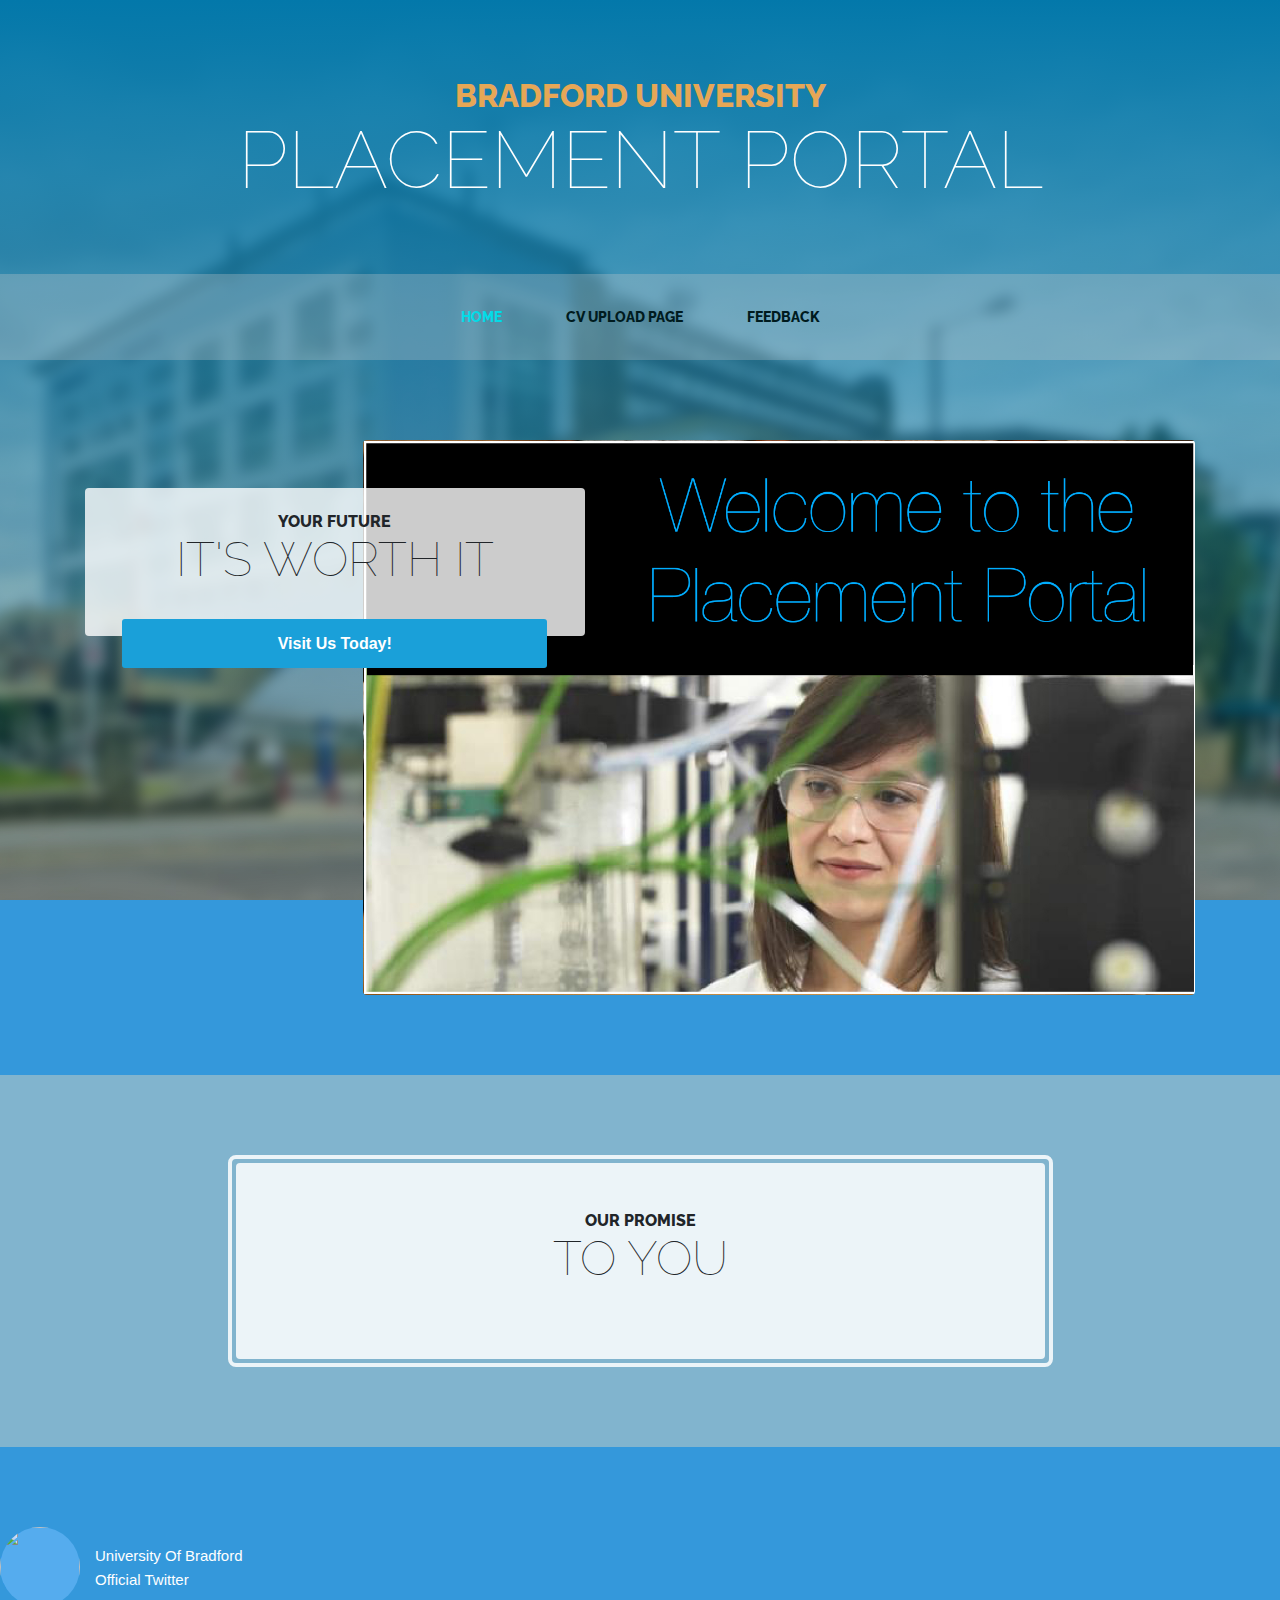
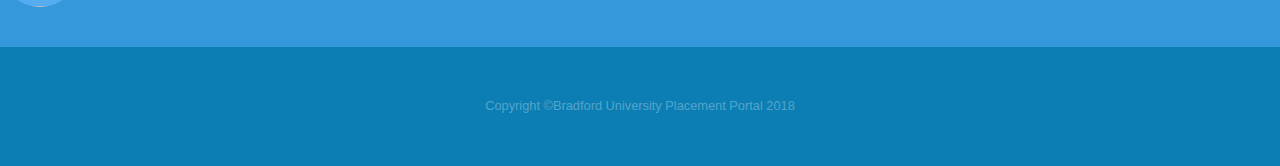
==== Software/index.html @ bdb888c3 "Main Site" ====
<!DOCTYPE html>
<html lang="en">

  <head>

    <meta charset="utf-8">
    <meta name="viewport" content="width=device-width, initial-scale=1, shrink-to-fit=no">
    <meta name="description" content="">
    <meta name="author" content="">

    <title>Bradford University - Placement Portal</title>

    <!-- Bootstrap core CSS -->
    <link href="vendor/bootstrap/css/bootstrap.min.css" rel="stylesheet">

    <!-- Custom fonts for this template -->
    <link href="https://fonts.googleapis.com/css?family=Raleway:100,100i,200,200i,300,300i,400,400i,500,500i,600,600i,700,700i,800,800i,900,900i" rel="stylesheet">
    <link href="https://fonts.googleapis.com/css?family=Lora:400,400i,700,700i" rel="stylesheet">

    <!-- Custom styles for this template -->
    <link href="css/business-casual.css" rel="stylesheet">

  </head>

  <body>

    <h1 class="site-heading text-center text-white d-none d-lg-block">
      <span class="site-heading-upper text-primary mb-3">Bradford University</span>
      <span class="site-heading-lower">Placement Portal</span>
    </h1>

    <!-- Navigation -->
    <nav class="navbar navbar-expand-lg navbar-dark py-lg-4" id="mainNav">
      <div class="container">
        <a class="navbar-brand text-uppercase text-expanded font-weight-bold d-lg-none" href="#">Start Bootstrap</a>
        <button class="navbar-toggler" type="button" data-toggle="collapse" data-target="#navbarResponsive" aria-controls="navbarResponsive" aria-expanded="false" aria-label="Toggle navigation">
          <span class="navbar-toggler-icon"></span>
        </button>
        <div class="collapse navbar-collapse" id="navbarResponsive">
          <ul class="navbar-nav mx-auto">
            <li class="nav-item active px-lg-4">
              <a class="nav-link text-uppercase text-expanded" href="index.html">Home
                <span class="sr-only">(current)</span>
              </a>
            </li>
            <li class="nav-item px-lg-4">
              <a class="nav-link text-uppercase text-expanded" href="cvupload.html">CV Upload Page</a>
            </li>
            <li class="nav-item px-lg-4">
              <a class="nav-link text-uppercase text-expanded" href="feedback.html">Feedback</a>
            </li>
          </ul>
        </div>
      </div>
      </nav>
      
    <section class="page-section clearfix">
      <div class="container">
        <div class="intro">
          <img class="intro-img img-fluid mb-3 mb-lg-0 rounded" src="img/Menu.jpg" alt="">
          <div class="intro-text left-0 text-center bg-faded p-4 rounded">
            <h2 class="section-heading mb-4">
              <span class="section-heading-upper">Your Future</span>
              <span class="section-heading-lower">It's Worth it</span>
            </h2>
            <p class="mb-3"> 
            </p>
              
            <div class="intro-button mx-auto">
              <a class="btn btn-primary btn-xl" href="https://www.bradford.ac.uk/external/">Visit Us Today!</a>
            </div>
          </div>
        </div>
      </div>
    </section>

    <section class="page-section cta">
      <div class="container">
        <div class="row">
          <div class="col-xl-9 mx-auto">
            <div class="cta-inner text-center rounded">
              <h2 class="section-heading mb-4">
                <span class="section-heading-upper">Our Promise</span>
                <span class="section-heading-lower">To You</span>
              </h2>
              <p class="mb-0"></p>
            </div>
          </div>
        </div>
      </div>
    </section>
     <!-- twitter -->
<figure class="fir-image-figure">

  <a class="fir-imageover" rel="noopener" target="_blank" href="https://twitter.com/UniofBradford">
    <img class="fir-author-image fir-clickcircle" src="https://pbs.twimg.com/profile_images/880023407605280769/NgvZtaF5_400x400.jpg" alt="David East - Author">
    <div class="fir-imageover-color"></div>
    <img class="fir-imageover-image fir-clickcircle" src="https://fir-rollup.firebaseapp.com/twitter-logo.png" />
  </a>

  <figcaption>
    <div class="fig-author-figure-title">University Of Bradford</div>
    <div class="fig-author-figure-title">Official Twitter</div>
  </figcaption>
</figure>
    <footer class="footer text-faded text-center py-5">
      <div class="container">
        <p class="m-0 small">Copyright &copy;Bradford University Placement Portal 2018</p>
      </div>
    </footer>

    <!-- Bootstrap core JavaScript -->
    <script src="vendor/jquery/jquery.min.js"></script>
    <script src="vendor/bootstrap/js/bootstrap.bundle.min.js"></script>
      

  </body>

</html>
---- Software/css/business-casual.css ----
body {
  font-family: 'Lora';
  background: linear-gradient(rgba(3, 120, 170, 1), rgba(2, 60, 85, 0.1)), url("../img/bg.jpg");
  background-attachment: fixed;
  background-position: center;
  background-size: cover;
}

h1,
h2,
h3,
h4,
h5,
h6 {
  font-family: 'Raleway';
}

p {
  line-height: 1.75;
}

.text-faded {
  color: rgba(255, 255, 255, 0.3);
}

.site-heading {
  margin-top: 5rem;
  margin-bottom: 5rem;
  text-transform: uppercase;
  line-height: 1;
  font-family: 'Raleway';
  color: rgba(255, 255, 255, 1);

}

.site-heading .site-heading-upper {
  display: block;
  font-size: 2rem;
  font-weight: 800;
      color: rgba(255, 255, 255, 1);

}

.site-heading .site-heading-lower {
  font-size: 5rem;
  font-weight: 100;
  line-height: 4rem;
}

.page-section {
  margin-top: 5rem;
  margin-bottom: 5rem;
}

.section-heading {
  text-transform: uppercase;
}

.section-heading .section-heading-upper {
  display: block;
  font-size: 1rem;
  font-weight: 800;
}

.section-heading .section-heading-lower {
  display: block;
  font-size: 3rem;
  font-weight: 100;
}

.bg-faded {
  background-color: rgba(255, 255, 255, 0.8);
}

#mainNav {
  background-color: rgba(204, 204, 204, 0.3);
  font-family: 'Raleway';
}

#mainNav .navbar-brand {
  color: #84F2FF;
}

#mainNav .navbar-nav .nav-item .nav-link {
  color: rgba(0, 27, 30,1);
  font-weight: 800;
}

#mainNav .navbar-nav .nav-item.active .nav-link {
  color: #03DBE7;
}

@media (min-width: 992px) {
  #mainNav .navbar-nav .nav-item .nav-link {
    font-size: 0.9rem;
  }
  #mainNav .navbar-nav .nav-item .nav-link:hover {
    color: rgba(255, 255, 255, 1);
  }
  #mainNav .navbar-nav .nav-item.active .nav-link:hover {
    color: #00c5ff;
  }
}

.btn-xl {
  font-weight: 700;
  font-size: 0.8rem;
  padding-top: 1.5rem;
  padding-bottom: 1.5rem;
  padding-left: 2rem;
  padding-right: 2rem;
}

.intro {
  position: relative;
}

@media (min-width: 992px) {
  .intro .intro-img {
    width: 75%;
    float: right;
  }
  .intro .intro-text {
    left: 0;
    width: 60%;
    margin-top: 3rem;
    position: absolute;
  }
  .intro .intro-text .intro-button {
    width: 100%;
    left: 0;
    position: absolute;
    bottom: -2rem;
  }
}

@media (min-width: 1200px) {
  .intro .intro-text {
    width: 45%;
  }
}

.cta {
  padding-top: 5rem;
  padding-bottom: 5rem;
  background-color: rgba(205, 207, 193, 0.5);
}

.cta .cta-inner {
  position: relative;
  padding: 3rem;
  margin: 0.5rem;
  background-color: rgba(255, 255, 255, 0.85);
}

.cta .cta-inner:before {
  border-radius: 0.5rem;
  content: '';
  position: absolute;
  top: -0.5rem;
  bottom: -0.5rem;
  left: -0.5rem;
  right: -0.5rem;
  border: 0.25rem solid rgba(255, 255, 255, 0.85);
}

@media (min-width: 992px) {
  .about-heading .about-heading-img {
    position: relative;
    z-index: 0;
  }
  .about-heading .about-heading-content {
    margin-top: -5rem;
    position: relative;
    z-index: 1;
  }
}

@media (min-width: 992px) {
  .product-item .product-item-title {
    position: relative;
    z-index: 1;
    margin-bottom: -3rem;
  }
  .product-item .product-item-img {
    position: relative;
    z-index: 0;
    max-width: 60vw;
  }
  .product-item .product-item-description {
    position: relative;
    z-index: 1;
    margin-top: -3rem;
    max-width: 50vw;
  }
}

.list-hours {
  font-size: 0.9rem;
}

.list-hours .list-hours-item {
  border-bottom: 1px solid rgba(205, 207, 193, 0.5);
  padding-bottom: .25rem;
  margin-bottom: 1rem;
  font-style: italic;
}

.list-hours .list-hours-item.today {
  font-weight: bold;
  color: #e6a756;
}

@media (min-width: 992px) {
  .list-hours {
    width: 50%;
    font-size: 1.1rem;
  }
}

.address strong {
  font-size: 1.2rem;
}

.footer {
  background-color: rgba(3, 120, 170, 0.8);
}

.text-primary {
  color: #e6a756 !important;
}

.bg-primary {
  background-color: #e6a756 !important;
}

.btn {
  box-shadow: 0px 3px 3px 0px rgba(33, 37, 41, 0.1);
}

.btn-primary {
  background-color: #e6a756;
  border-color: #e6a756;
}

.btn-primary:hover, .btn-primary:focus, .btn-primary:active {
  background-color: #df902a;
  border-color: #df902a;
}

.font-weight-light {
  font-weight: 100 !important;
}

/* This is the CV Upload Box CSS*/

* {
box-sizing: border-box;
}

*:focus {
	outline: none;
}
body {
font-family: Arial;
background-color: #3498DB;
}
.upload {
margin: 20px auto;
width: 480px;
}
.upload-screen {
background-color: #FFF;
padding: 20px;
border-radius: 5px;
margin-top: 100px;
}
.upload-title {  /*this is the tittle "CV Upload"*/
text-align: center;
color: #1aa0d9;
margin-bottom: 30px;
}

.upload-form {
text-align: center;
}
.control-group {
margin-bottom: 10px;
}

input {
text-align: center;
background-color: #ECF0F1;
border: 2px solid transparent;
border-radius: 3px;
font-size: 16px;
font-weight: 200;
padding: 10px 0;
width: 425px;
transition: border .5s;
}

input:focus {
border: 2px solid #3498DB;
box-shadow: none;
}

.btn {
  border: 2px solid transparent;
  background: #1aa0d9;
  color: #ffffff;
  font-size: 16px;
  line-height: 25px;
  padding: 10px 0;
  text-decoration: none;
  text-shadow: none;
  border-radius: 3px;
  box-shadow: none;
  transition: 0.25s;
  display: block;
  width: 425px;
  margin: 0 auto;
}

.btn:hover {
  background-color: #2980B9;
}
.btn2 {
  border: 2px solid transparent;
  background: #1aa0d9;
  color: #ffffff;
  font-size: 16px;
  line-height: 25px;
  padding: 10px 0;
  text-decoration: none;
  text-shadow: none;
  border-radius: 3px;
  box-shadow: none;
  transition: 0.25s;
  display: block;
  width: 425px;
  margin: 0 auto;
  margin-bottom: 10px;
}

.btn2:hover {
  background-color: #2980B9;
}

.upload-link {
  font-size: 12px;
  color: #444;
  display: block;
	margin-top: 12px;
}
.alert {
  -moz-box-sizing: border-box;
  box-sizing: border-box;
  padding: 4px 20px 4px 20px;
  font-size: 13px;
  line-height: 20px;
  margin-bottom: 20px;
  text-shadow: none;
  position: relative;
  background-color: #272e3b;
  color: rgba(255, 255, 255, 0.7);
  border: 1px solid #000;
  box-shadow: 0 0 0 1px #363d49 inset, 0 5px 10px rgba(0, 0, 0, 0.75);
}
.alert-error {
  color: #f00;
  background-color: #360e10;
  box-shadow: 0 0 0 1px #551e21 inset, 0 5px 10px rgba(0, 0, 0, 0.75);
}
.alert:empty{
    display: none;
}
.alert-success {
  color: #21ec0c;
  background-color: #15360e;
  box-shadow: 0 0 0 1px #2a551e inset, 0 5px 10px rgba(0, 0, 0, 0.75);
}

/* Twitter CSS*/

:root {
  --fir-font-article: "adobe-garamond-pro", "Times New Roman", Times;
  --fir-font-header: "foco", Helvetica;
  --fir-blue-twitter-alpha: rgba(85,172,238, 1);
  --fir-color-grey: rgba(255,255,255, 1);
}
.fir-clickcircle {
  height: 80px;
  width: 80px;
  border-radius: 100px;
  cursor: pointer;
}

.fir-image-figure {
  margin: 20;
  display: flex;
  align-items: center;
  margin-bottom: 40px;
  position: relative;
  text-decoration: none;
}

.fir-image-figure .caption, .fir-image-figure figcaption {
  padding-left: 15px;
}

html.wf-active .fir-image-figure .fig-author-figure-title {
  font-family: var(--fir-font-header);
  font-size: 16px;
}

.fir-image-figure .fig-author-figure-title {
  color: var(--fir-color-grey);
  font-family: "HelveticaNeue-Light", "Helvetica Neue Light", "Helvetica Neue", Helvetica, Arial, "Lucida Grande", sans-serif;
  font-weight: 400;
  font-size: 15px;
  margin-top: 2px;
}

.fir-imageover {
  position: relative;
  display: flex;
}

.fir-imageover-color {
  height: 80px;
  width: 80px;
  position: absolute;
  background: var(--fir-blue-twitter-alpha);
  background-image: none;
  border-radius: 100px;
  cursor: pointer;
  transition: background .3s ease-in-out;
  animation: fadeInFadeOut 2s infinite;
  top: 0;
  left: 0;
}

.fir-imageover-image {
  position: absolute;
  top: 0;
  left: 0;
  animation: fadeInFadeOut 2s infinite;
}

@keyframes fadeInFadeOut {
  0%   { opacity:1; }
  50%  { opacity:0; }
  100% { opacity:1; }
}
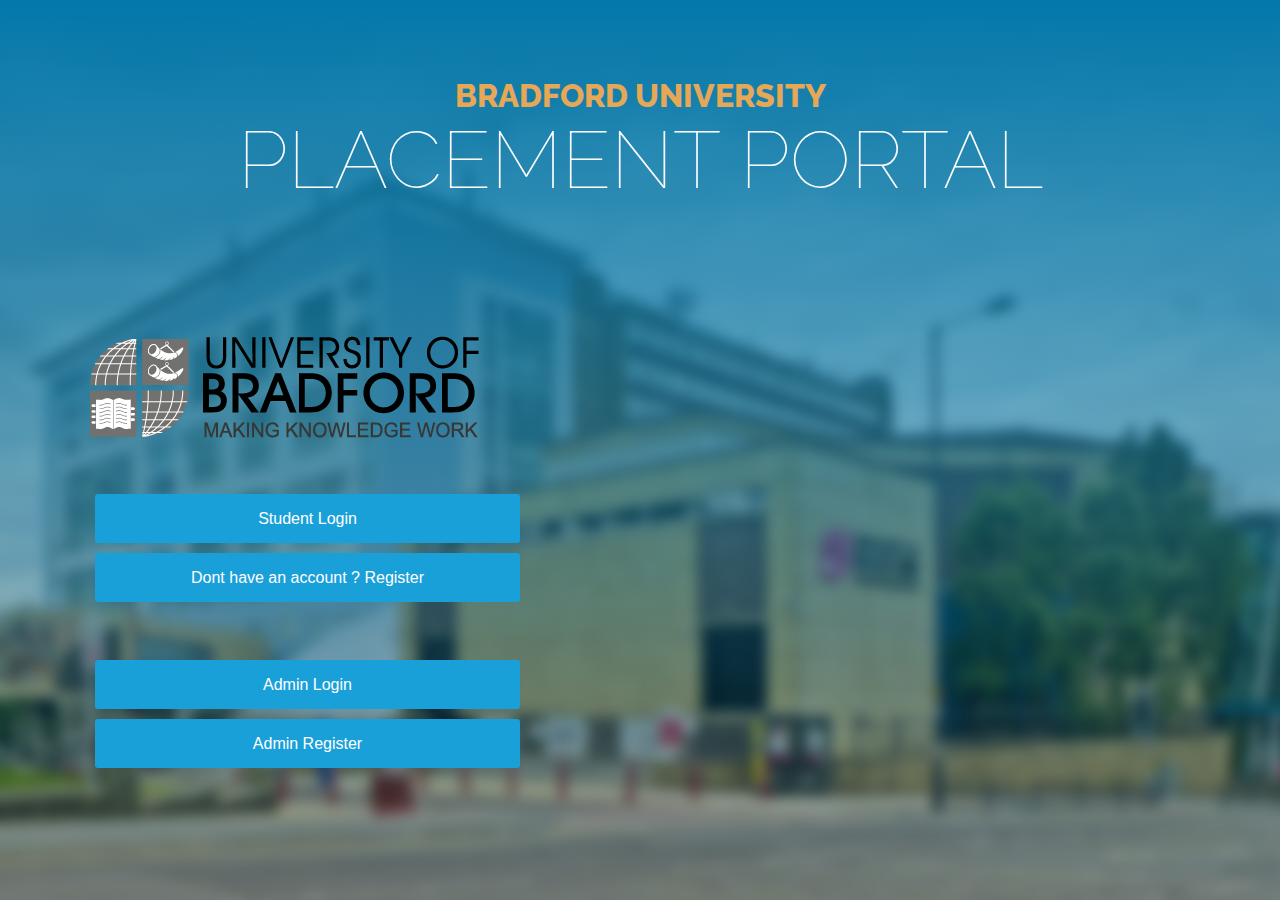
==== commit 1b96f0b5: "Big Update" ====
--- a/Software/index.html
+++ b/Software/index.html
@@ -1,7 +1,7 @@
 <!DOCTYPE html>
 <html lang="en">
 
-  <head>
+<head>
 
     <meta charset="utf-8">
     <meta name="viewport" content="width=device-width, initial-scale=1, shrink-to-fit=no">
@@ -20,100 +20,52 @@
     <!-- Custom styles for this template -->
     <link href="css/business-casual.css" rel="stylesheet">
 
-  </head>
+</head>
 
-  <body>
+<body>
 
     <h1 class="site-heading text-center text-white d-none d-lg-block">
       <span class="site-heading-upper text-primary mb-3">Bradford University</span>
-      <span class="site-heading-lower">Placement Portal</span>
+        <span class="site-heading-lower">Placement Portal</span>
     </h1>
+<div class="container">
+            <div class="row">
+                <div class="col-md-5 col-md-offset-1" id="form_container">
+                            <img src="img/login.png">
 
-    <!-- Navigation -->
-    <nav class="navbar navbar-expand-lg navbar-dark py-lg-4" id="mainNav">
-      <div class="container">
-        <a class="navbar-brand text-uppercase text-expanded font-weight-bold d-lg-none" href="#">Start Bootstrap</a>
-        <button class="navbar-toggler" type="button" data-toggle="collapse" data-target="#navbarResponsive" aria-controls="navbarResponsive" aria-expanded="false" aria-label="Toggle navigation">
-          <span class="navbar-toggler-icon"></span>
-        </button>
-        <div class="collapse navbar-collapse" id="navbarResponsive">
-          <ul class="navbar-nav mx-auto">
-            <li class="nav-item active px-lg-4">
-              <a class="nav-link text-uppercase text-expanded" href="index.html">Home
-                <span class="sr-only">(current)</span>
-              </a>
-            </li>
-            <li class="nav-item px-lg-4">
-              <a class="nav-link text-uppercase text-expanded" href="cvupload.html">CV Upload Page</a>
-            </li>
-            <li class="nav-item px-lg-4">
-              <a class="nav-link text-uppercase text-expanded" href="feedback.html">Feedback</a>
-            </li>
-          </ul>
-        </div>
-      </div>
-      </nav>
-      
-    <section class="page-section clearfix">
-      <div class="container">
-        <div class="intro">
-          <img class="intro-img img-fluid mb-3 mb-lg-0 rounded" src="img/Menu.jpg" alt="">
-          <div class="intro-text left-0 text-center bg-faded p-4 rounded">
-            <h2 class="section-heading mb-4">
-              <span class="section-heading-upper">Your Future</span>
-              <span class="section-heading-lower">It's Worth it</span>
-            </h2>
-            <p class="mb-3"> 
-            </p>
-              
-            <div class="intro-button mx-auto">
-              <a class="btn btn-primary btn-xl" href="https://www.bradford.ac.uk/external/">Visit Us Today!</a>
-            </div>
-          </div>
-        </div>
-      </div>
-    </section>
+    <input type="button" class="btn2" value="Student Login" onclick="relocate_student()">
 
-    <section class="page-section cta">
-      <div class="container">
-        <div class="row">
-          <div class="col-xl-9 mx-auto">
-            <div class="cta-inner text-center rounded">
-              <h2 class="section-heading mb-4">
-                <span class="section-heading-upper">Our Promise</span>
-                <span class="section-heading-lower">To You</span>
-              </h2>
-              <p class="mb-0"></p>
-            </div>
-          </div>
-        </div>
-      </div>
-    </section>
-     <!-- twitter -->
-<figure class="fir-image-figure">
+    <script>
+        function relocate_student() {
+            location.href = "login.php";
+        }
+    </script>
+    <input type="button" class="btn2" value="Dont have an account ? Register" onclick="relocate_studentregister()">
 
-  <a class="fir-imageover" rel="noopener" target="_blank" href="https://twitter.com/UniofBradford">
-    <img class="fir-author-image fir-clickcircle" src="https://pbs.twimg.com/profile_images/880023407605280769/NgvZtaF5_400x400.jpg" alt="David East - Author">
-    <div class="fir-imageover-color"></div>
-    <img class="fir-imageover-image fir-clickcircle" src="https://fir-rollup.firebaseapp.com/twitter-logo.png" />
-  </a>
+    <script>
+        function relocate_studentregister() {
+            location.href = "form.php";
+        }
+    </script>
+        <br>
+    <br>
+       <input type="button" class="btn2" value="Admin Login" onclick="relocate_adminlogin()">
 
-  <figcaption>
-    <div class="fig-author-figure-title">University Of Bradford</div>
-    <div class="fig-author-figure-title">Official Twitter</div>
-  </figcaption>
-</figure>
-    <footer class="footer text-faded text-center py-5">
-      <div class="container">
-        <p class="m-0 small">Copyright &copy;Bradford University Placement Portal 2018</p>
-      </div>
-    </footer>
+    <script>
+        function relocate_adminlogin() {
+            location.href = "adminlogin.php";
+        }
+    </script>
+               <input type="button" class="btn2" value="Admin Register" onclick="relocate_adminregister()">
 
-    <!-- Bootstrap core JavaScript -->
-    <script src="vendor/jquery/jquery.min.js"></script>
-    <script src="vendor/bootstrap/js/bootstrap.bundle.min.js"></script>
-      
+    <script>
+        function relocate_adminregister() {
+            location.href = "adminform.php";
+        }
+    </script>        
+</div>
+    </div>
+	</div>
+</body>
 
-  </body>
-
-</html>
+</html>